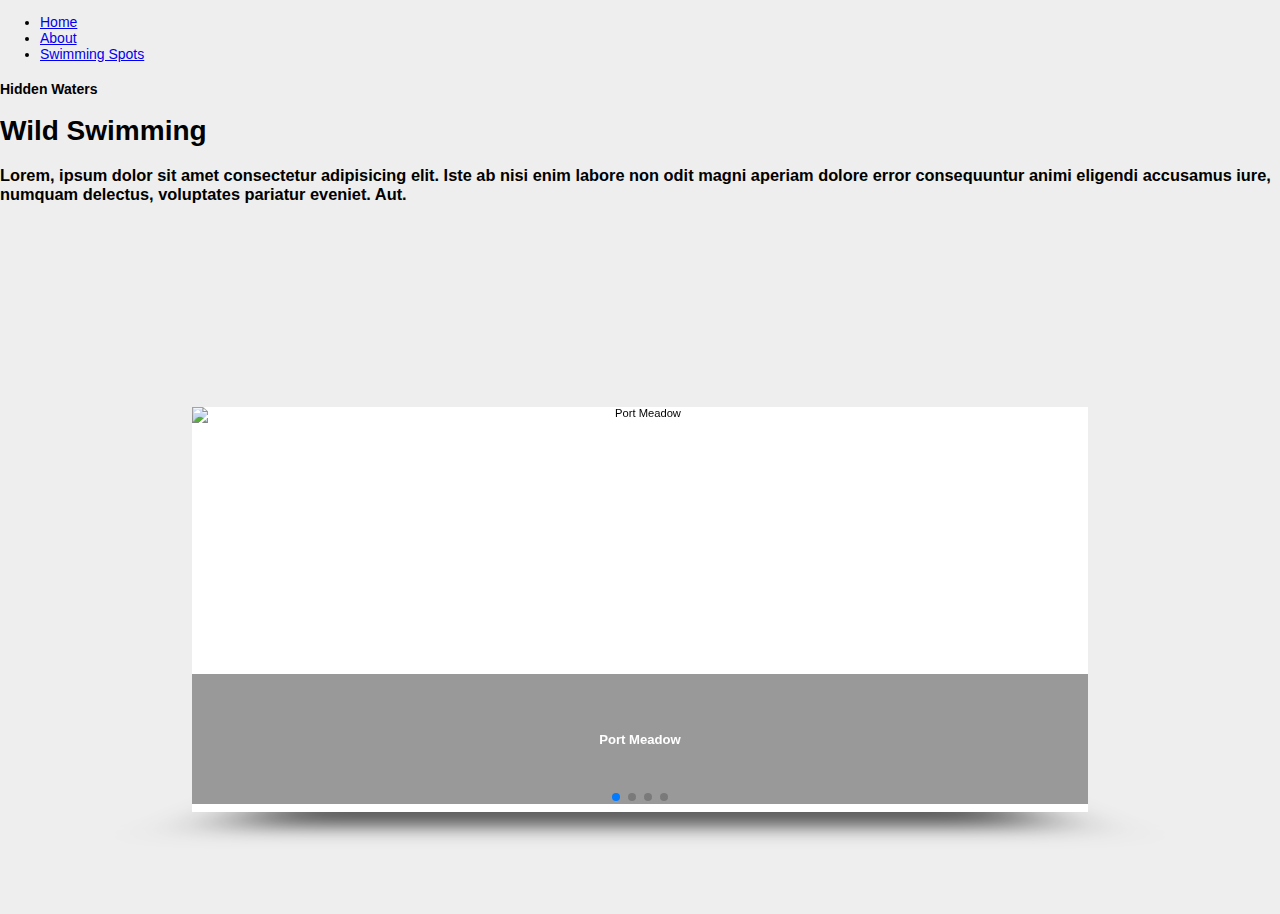
==== index.html @ 2c4bcbed "Update index.html" ====
<!DOCTYPE html>
<html lang="en">
  <head>
    <meta charset="UTF-8" />
    <title>Hidden Waters</title>
    <link rel="preconnect" href="https://fonts.googleapis.com">
    <link rel="preconnect" href="https://fonts.gstatic.com" crossorigin>
    <link href="https://fonts.googleapis.com/css2?family=Montserrat:wght@300&display=swap" rel="stylesheet">
    <link rel="stylesheet" href="index.css">
    <link rel="stylesheet" href="https://cdn.jsdelivr.net/npm/@fortawesome/fontawesome-free@5.15.3/css/fontawesome.min.css">
    <script src="https://kit.fontawesome.com/a076d05399.js"></script>
    <link rel="stylesheet" href="https://unpkg.com/swiper/swiper-bundle.min.css">
    <script src="https://unpkg.com/swiper/swiper-bundle.min.js"></script>
    <style>
      html,
      body {
        position: relative;
        height: 100%;
      }

      body {
        background: #eee;
        font-family: Helvetica Neue, Helvetica, Arial, sans-serif;
        font-size: 14px;
        color: #000;
        margin: 0;
        padding: 0;
      }

      .swiper-container {
        width: 70%;
        height: 45%;
        position: relative;
        left: 25%;
        top: 35%;
        margin-left: -10%;
        margin-top: -10%;
      }

      .swiper-slide {
        text-align: center;
        font-size: 80%;
        background: #fff;

        display: -webkit-box;
        display: -ms-flexbox;
        display: -webkit-flex;
        display: flex;
        -webkit-box-pack: center;
        -ms-flex-pack: center;
        -webkit-justify-content: center;
        justify-content: center;
        -webkit-box-align: center;
        -ms-flex-align: center;
        -webkit-align-items: center;
        align-items: center;
      }

      .swiper-slide img {
        display: block;
        width: 100%;
        height: 100%;
        object-fit: cover;
      }

      .carousel-caption {
        position: absolute;
        right: 0;
        bottom: 2%;
        left: 0;
        z-index: 10;
        padding: 5%;
        color: #fff;
        text-align: center;
        background: rgba(0, 0, 0, 0.4);
      }

      .h3 {
        margin-top: 0;
        margin-bottom: 0;
        transform: translate(-100%, 0);
      }
    </style>
  </head>

  <body>
    <nav>
      <ul class="nav-links">
          <li>
              <a href="index.html">Home</a>
          </li>
          <li>
              <a href="about.html">About</a>
          </li>
          <li>
              <a href="swimming.html">Swimming Spots</a>
          </li>
      </ul>
      <div class="logo">
          <h4>Hidden Waters</h4>
      </div>
      <div class="burger">
          <div class="line1"></div>
          <div class="line2"></div>
          <div class="line3"></div>
      </div>

  </nav>
    <h1>Wild Swimming</h1>
    <div class="textHero">
      <h3>Lorem, ipsum dolor sit amet consectetur adipisicing elit. Iste ab nisi enim labore non odit magni aperiam dolore error consequuntur animi eligendi accusamus iure, numquam delectus, voluptates pariatur eveniet. Aut.</h3>
    </div>


    <div class="swiper-container mySwiper">
      <div class="swiper-wrapper">
        <div class="swiper-slide"><img src="./images/Sunset in Port Meadow Oxford.jpg" alt="Port Meadow">
            <div class="carousel-caption">
                <h3>Port Meadow</h3>
            </div>
        </div>
        <div class="swiper-slide"><img src="./images/Llyn-Cau-tatler-27oct14_alamy_b.jpg" alt="Llyn Cau">
            <div class="carousel-caption">
                <h3>Llyn Cau</h3>
            </div>
        </div>
        <div class="swiper-slide"><img src="./images/Forty Foot.jpg" alt="Forty Foot">
            <div class="carousel-caption">
                <h3>Forty Foot</h3>
            </div>
        </div>
        <div class="swiper-slide"><img src="./images/Thrupenny Pool.jpg" alt="Thrupenny Pool">
          <div class="carousel-caption">
              <h3>Thrupenny Pool</h3>
          </div>
        </div>
      </div>
      <div class="swiper-pagination"></div>
    </div>

    <script>
      var swiper = new Swiper(".mySwiper", {
        effect: "cube",
        grabCursor: true,
        cubeEffect: {
          shadow: true,
          slideShadows: true,
          shadowOffset: 20,
          shadowScale: 0.94,
        },
        loop: true,
        loopFillGroupWithBlank: true,
        autoplay: {
          delay: 2500,
          disableOnInteraction: false,
        },
        pagination: {
          el: ".swiper-pagination",
          clickable: true,
        },
      });
    </script>

    <!-- Footer Section -->
   
        
    <script src="index.js"></script>

  </body>
</html>
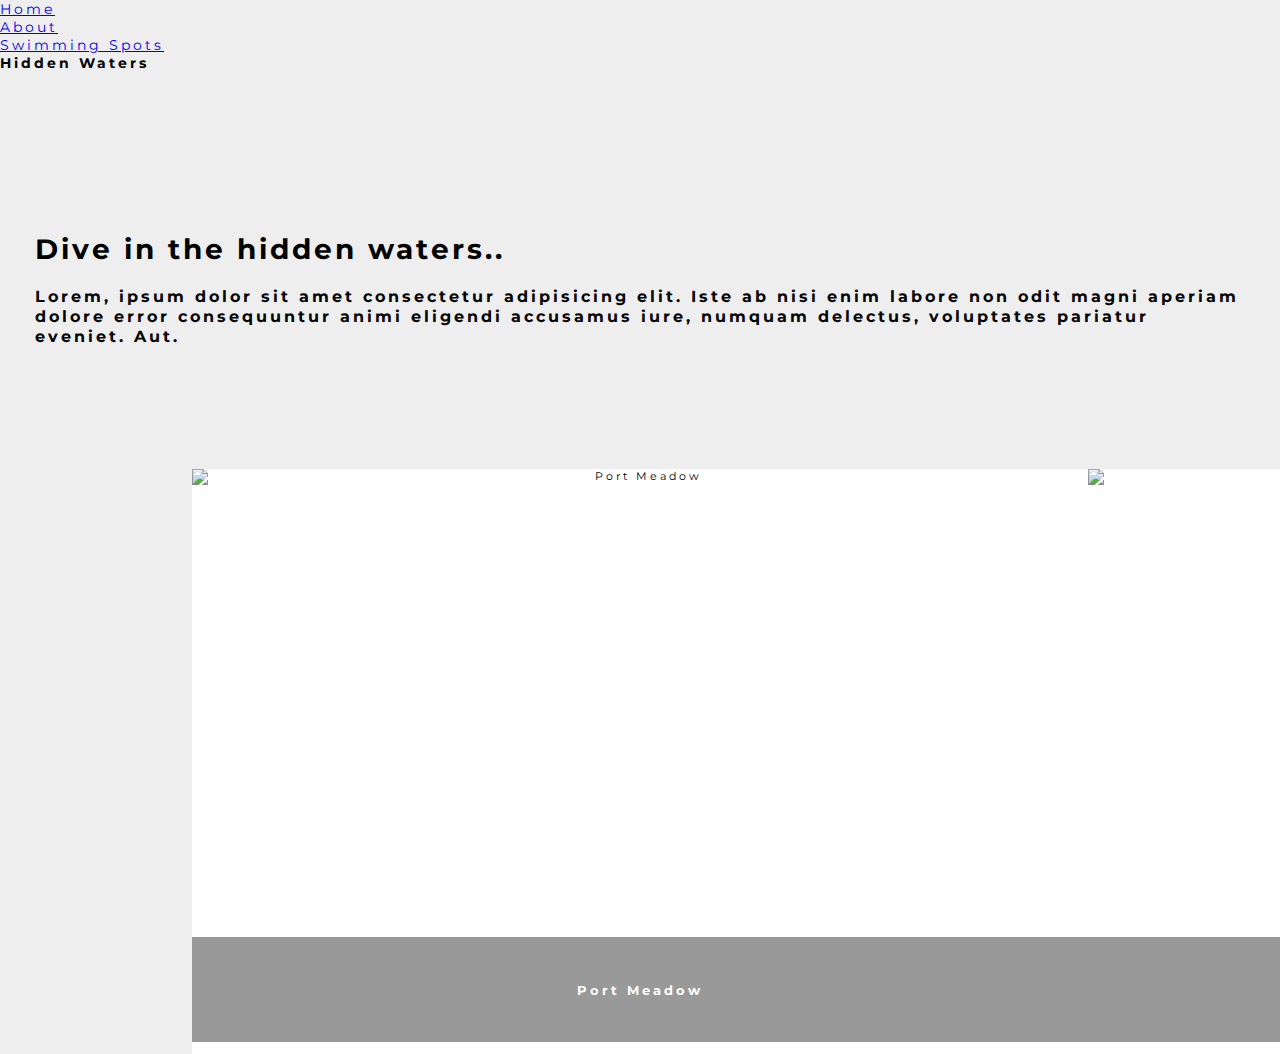
==== commit 74854092: "adjusting index positions" ====
--- a/index.html
+++ b/index.html
@@ -7,6 +7,7 @@
     <link rel="preconnect" href="https://fonts.gstatic.com" crossorigin>
     <link href="https://fonts.googleapis.com/css2?family=Montserrat:wght@300&display=swap" rel="stylesheet">
     <link rel="stylesheet" href="index.css">
+    <link rel="stylesheet" href="style.css">
     <link rel="stylesheet" href="https://cdn.jsdelivr.net/npm/@fortawesome/fontawesome-free@5.15.3/css/fontawesome.min.css">
     <script src="https://kit.fontawesome.com/a076d05399.js"></script>
     <link rel="stylesheet" href="https://unpkg.com/swiper/swiper-bundle.min.css">
@@ -16,11 +17,13 @@
       body {
         position: relative;
         height: 100%;
+        background-color: #eee;
       }
 
       body {
         background: #eee;
-        font-family: Helvetica Neue, Helvetica, Arial, sans-serif;
+        font-family: 'Montserrat', sans-serif;
+        letter-spacing: 3px;
         font-size: 14px;
         color: #000;
         margin: 0;
@@ -29,12 +32,12 @@
 
       .swiper-container {
         width: 70%;
-        height: 45%;
+        height: 65%;
         position: relative;
         left: 25%;
         top: 35%;
         margin-left: -10%;
-        margin-top: -10%;
+        margin-top: -15%;
       }
 
       .swiper-slide {
@@ -106,11 +109,13 @@
       </div>
 
   </nav>
-    <h1>Wild Swimming</h1>
+  <div class="separation"></div>
+  <div class="heroIndex">
+    <h1>Dive in the hidden waters..</h1>
     <div class="textHero">
       <h3>Lorem, ipsum dolor sit amet consectetur adipisicing elit. Iste ab nisi enim labore non odit magni aperiam dolore error consequuntur animi eligendi accusamus iure, numquam delectus, voluptates pariatur eveniet. Aut.</h3>
     </div>
-
+  </div>
 
     <div class="swiper-container mySwiper">
       <div class="swiper-wrapper">
@@ -138,28 +143,6 @@
       <div class="swiper-pagination"></div>
     </div>
 
-    <script>
-      var swiper = new Swiper(".mySwiper", {
-        effect: "cube",
-        grabCursor: true,
-        cubeEffect: {
-          shadow: true,
-          slideShadows: true,
-          shadowOffset: 20,
-          shadowScale: 0.94,
-        },
-        loop: true,
-        loopFillGroupWithBlank: true,
-        autoplay: {
-          delay: 2500,
-          disableOnInteraction: false,
-        },
-        pagination: {
-          el: ".swiper-pagination",
-          clickable: true,
-        },
-      });
-    </script>
 
     <!-- Footer Section -->
    
--- a/style.css
+++ b/style.css
@@ -0,0 +1,68 @@
+*{
+    margin:0px;
+    padding: 0px;
+  }
+
+body {
+    font-family: 'Montserrat', sans-serif;
+    background-color: #eee;
+}
+
+.swimming-gallery {
+    display: grid;
+    grid-template-columns: 1fr 1fr 1fr;
+    grid-template-rows: 1fr 1fr 1fr;
+    grid-gap: 35px;
+    padding: 20px;
+    margin-top: 20px;
+    margin-left: 40px;
+    margin-right: 40px;
+}
+
+image {
+    cursor: pointer;
+}
+
+#zoomIn img{
+    transform: scale(1);
+    transition: 0.3s ease-in-out;
+  }
+
+#zoomIn:hover img{
+    transform: scale(1.05);
+  }
+
+.galleryh3 {
+    padding: 30px;
+    font-weight: bold;
+}
+
+.map-container {
+    height: 650px;
+    align-items: center;
+    justify-content: center;
+}
+
+.text-map {
+    display: flex;
+    align-items: center;
+    justify-content: center;
+}
+
+.separation {
+    display: flex;
+    height: 15vh;
+    width: 100%;
+}
+
+.heroIndex {
+    padding 25px;
+    margin-top: 25px;
+    margin-left: 35px;
+    margin-right: 35px;
+    margin-bottom: -35px;
+}
+
+.textHero{
+    margin-top:20px;
+}